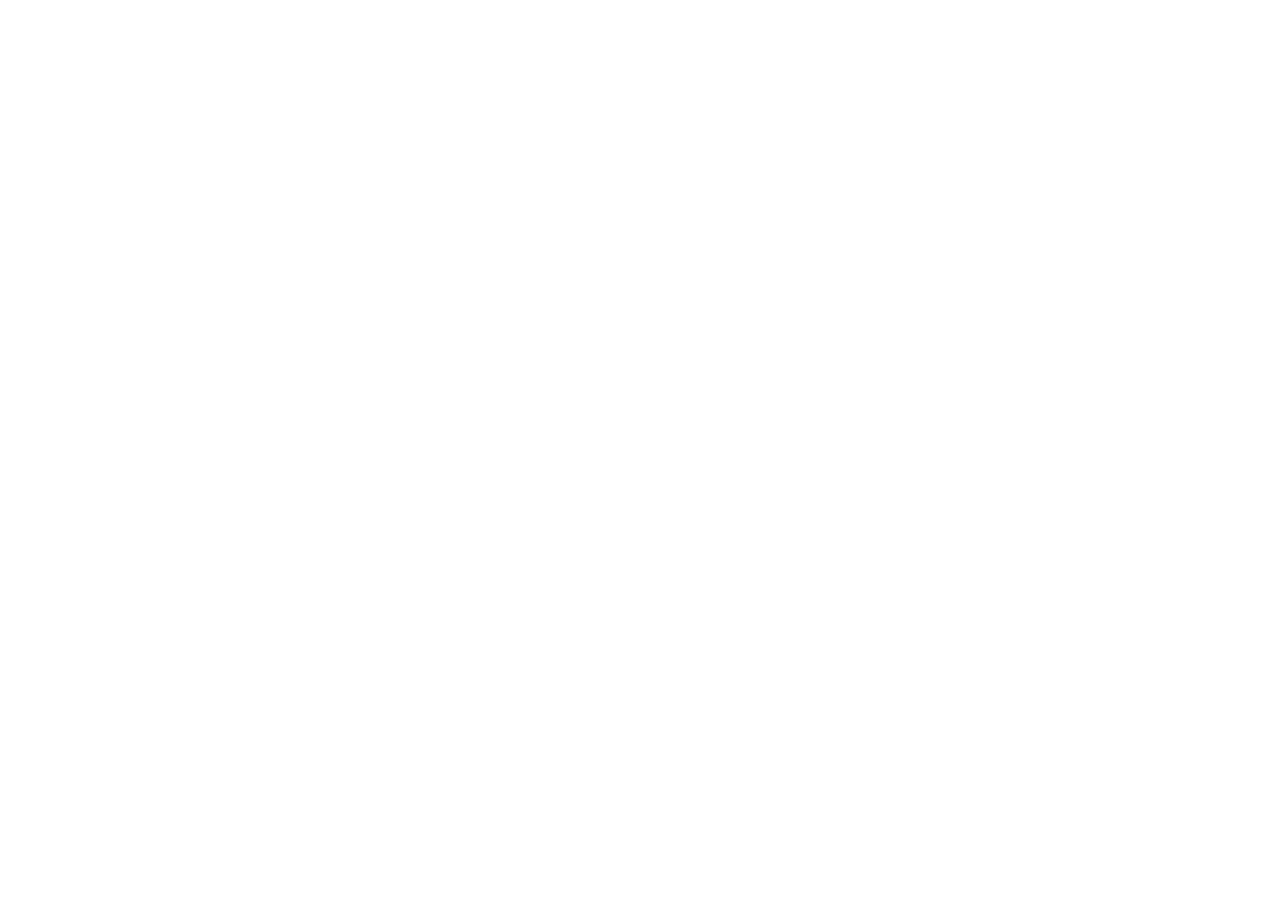
==== ERS/create.html @ 4b97a84a "Draft Reinbursement Submission Page" ====
<!DOCTYPE html>
<html>


<head>

	<!-- Meta Data Tags -->
	<meta charset="utf-8">
	<meta name="viewport" content="width=device-width, initial-scale=1">


	<!-- Tab Decorations -->
	<title>Create Reinbursement</title>
	<link rel="icon" href="https://revature.com/wp-content/themes/revature/imgs/logo-white-color.png">


	<!-- External Resources -->
	<link rel="stylesheet" type="text/css" href="https://myles.works/css/AvantFlat.css">
</head>


<style type="text/css">
	label{
		width: 7em;
		text-align: left;
	}
</style>


<body style="text-align: center;">

	<!-- Create Reinburement -->
	<div class="fw-box" id="cRei" style="display: none; background-color: white; min-height: 60vh;">
		<form style="display: inline-block;"  onsubmit="return hi()">

			<label style="float: left;" for="amo">Amount:</label>
			<input type="text" id="amo" name="amo"><br>

			<label style="float: left;"for="desc">Description:</label>
			<input type="text" id="desc" name="desc"><br>

			<label style="float: left;" for="Receipt">Receipt (Link):</label>
			<input type="text" id="Receipt" name="amReceipto"><br>

			<label style="float: left;" for="Payment">Payment ID:</label>
			<input type="text" id="Payment" name="Payment"><br>

			<label style="float: left;" for="Type">Type:</label>
			<input type="text" id="Type" name="Type"><br><br>

			<input type="submit" value="Submit">
		</form> 
	</div>



</body>
</html>

<script type="text/javascript">
	function hi(){
		parent.location.reload();
	}
</script>
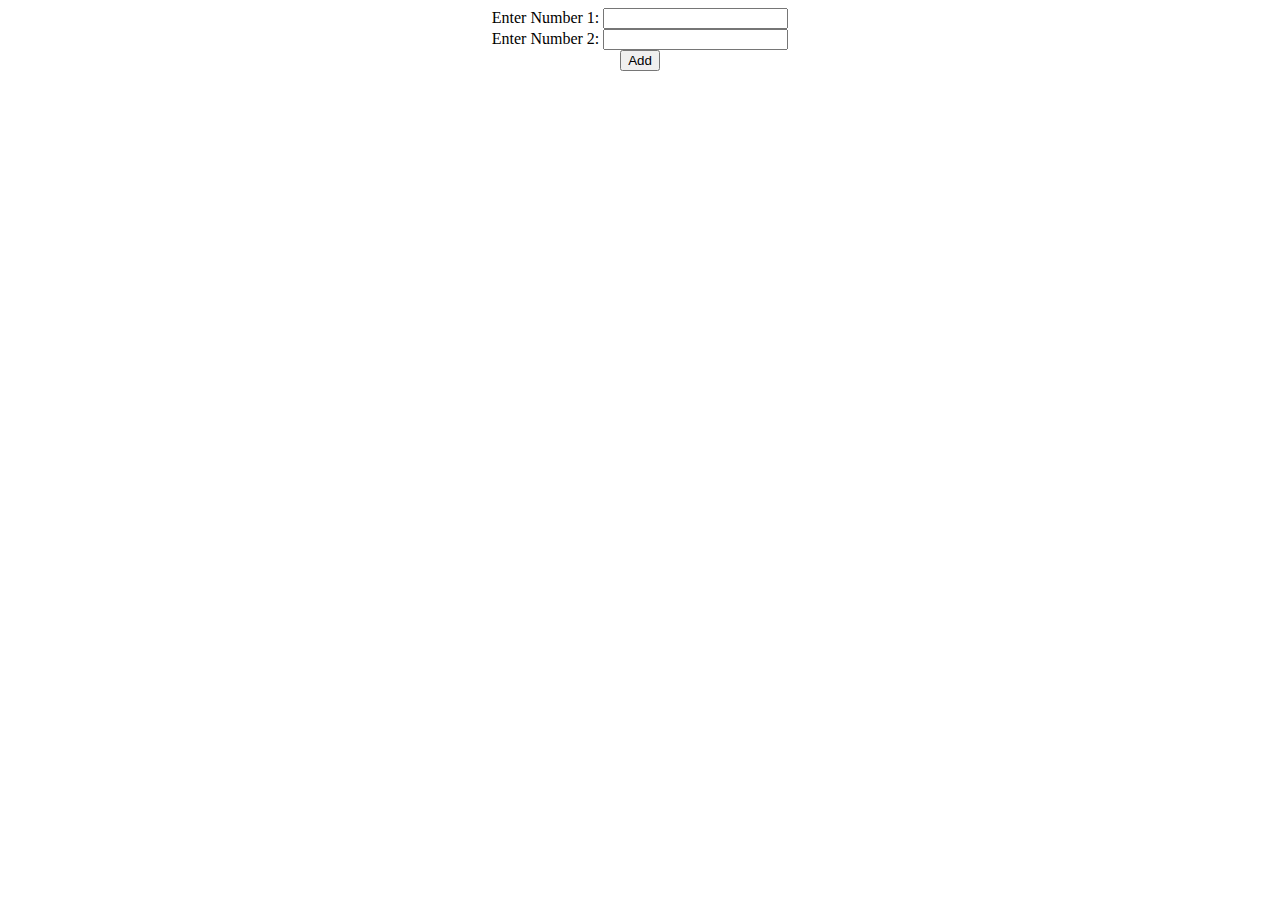
==== commit 1ac87a15: "Table Improvements: Sort Options now available" ====
--- a/ERS/create.html
+++ b/ERS/create.html
@@ -2,6 +2,7 @@
 <html>
 
 
+<!-- Webpage specific metadata and resources -->
 <head>
 
 	<!-- Meta Data Tags -->
@@ -19,46 +20,55 @@
 </head>
 
 
-<style type="text/css">
-	label{
-		width: 7em;
-		text-align: left;
-	}
-</style>
+<!-- Web Content -->
+<body style="text-align: center;">
 
 
-<body style="text-align: center;">
+	<form method="get" action="add">
+		Enter Number 1: <input name="num1" /> <br/> 
+		Enter Number 2: <input name="num2" /> <br/> 
+		<input type="submit" value="Add">
+	</form>
+	
+	<!-- Create Reinburement
+	<div class="fw-box" id="cRei" style="background-color: white; min-height: 60vh;">
 
-	<!-- Create Reinburement -->
-	<div class="fw-box" id="cRei" style="display: none; background-color: white; min-height: 60vh;">
-		<form style="display: inline-block;"  onsubmit="return hi()">
+
+		<form style="display: inline-block; padding-top:10%;" method = "get" action ="/cRei">
 
 			<label style="float: left;" for="amo">Amount:</label>
-			<input type="text" id="amo" name="amo"><br>
+			<input  type="number" step="0.01" id="amo" name="amo"><br>
 
 			<label style="float: left;"for="desc">Description:</label>
 			<input type="text" id="desc" name="desc"><br>
 
-			<label style="float: left;" for="Receipt">Receipt (Link):</label>
-			<input type="text" id="Receipt" name="amReceipto"><br>
+			<label style="float: left;" for="receipt">Receipt (Link):</label>
+			<input type="text" id="receipt" name="receipt"><br>
 
-			<label style="float: left;" for="Payment">Payment ID:</label>
-			<input type="text" id="Payment" name="Payment"><br>
+			<label style="float: left;" for="pid">Payment ID:</label>
+			<input type="text" id="pid" name="pid"><br>
 
-			<label style="float: left;" for="Type">Type:</label>
-			<input type="text" id="Type" name="Type"><br><br>
+			<label style="float: left;" for="type">Type:</label>
+			<input type="text" id="type" name="type"><br><br>
 
 			<input type="submit" value="Submit">
 		</form> 
-	</div>
+	</div> -->
+</body>
+
+</html>
 
 
+<!-- Webpage specific JavaScript that's irrelevant to *All* external pages onsubmit="return hi()" -->
+<script type="text/javascript">
+	function hi(){parent.location.reload();}
+</script>
 
-</body>
-</html>
 
-<script type="text/javascript">
-	function hi(){
-		parent.location.reload();
+<!-- Webpage specific styling that contradicts General/External Guidline defaults -->
+<style type="text/css">
+	label{
+		width: 10em;
+		text-align: left;
 	}
-</script>+</style>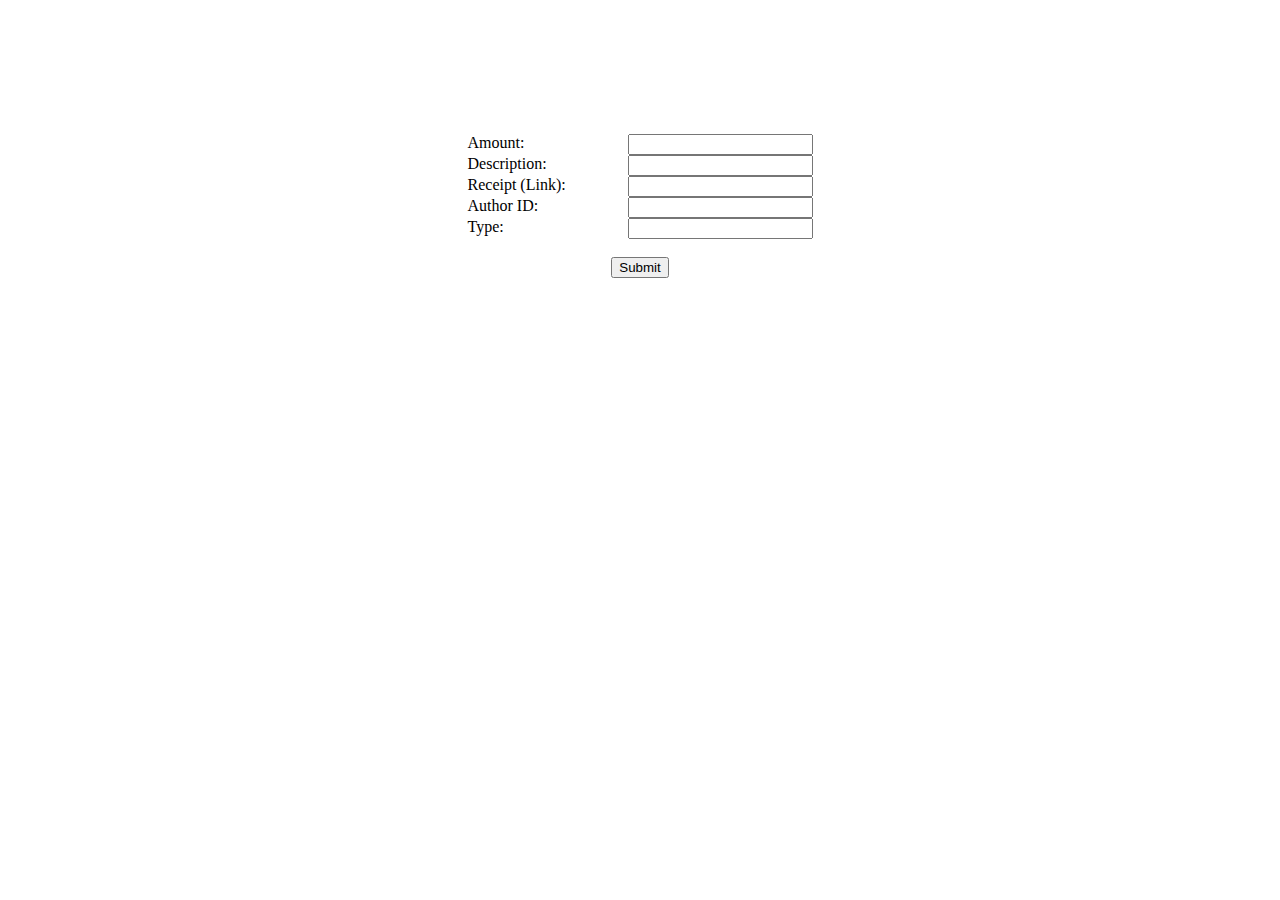
==== commit fbdefe37: "Create Test Environment" ====
--- a/ERS/create.html
+++ b/ERS/create.html
@@ -23,14 +23,9 @@
 <!-- Web Content -->
 <body style="text-align: center;">
 
+	
+	<!-- Create Reinburement -->
 
-	<form method="get" action="add">
-		Enter Number 1: <input name="num1" /> <br/> 
-		Enter Number 2: <input name="num2" /> <br/> 
-		<input type="submit" value="Add">
-	</form>
-	
-	<!-- Create Reinburement
 	<div class="fw-box" id="cRei" style="background-color: white; min-height: 60vh;">
 
 
@@ -45,7 +40,7 @@
 			<label style="float: left;" for="receipt">Receipt (Link):</label>
 			<input type="text" id="receipt" name="receipt"><br>
 
-			<label style="float: left;" for="pid">Payment ID:</label>
+			<label style="float: left;" for="pid">Author ID:</label>
 			<input type="text" id="pid" name="pid"><br>
 
 			<label style="float: left;" for="type">Type:</label>
@@ -53,7 +48,7 @@
 
 			<input type="submit" value="Submit">
 		</form> 
-	</div> -->
+	</div>
 </body>
 
 </html>
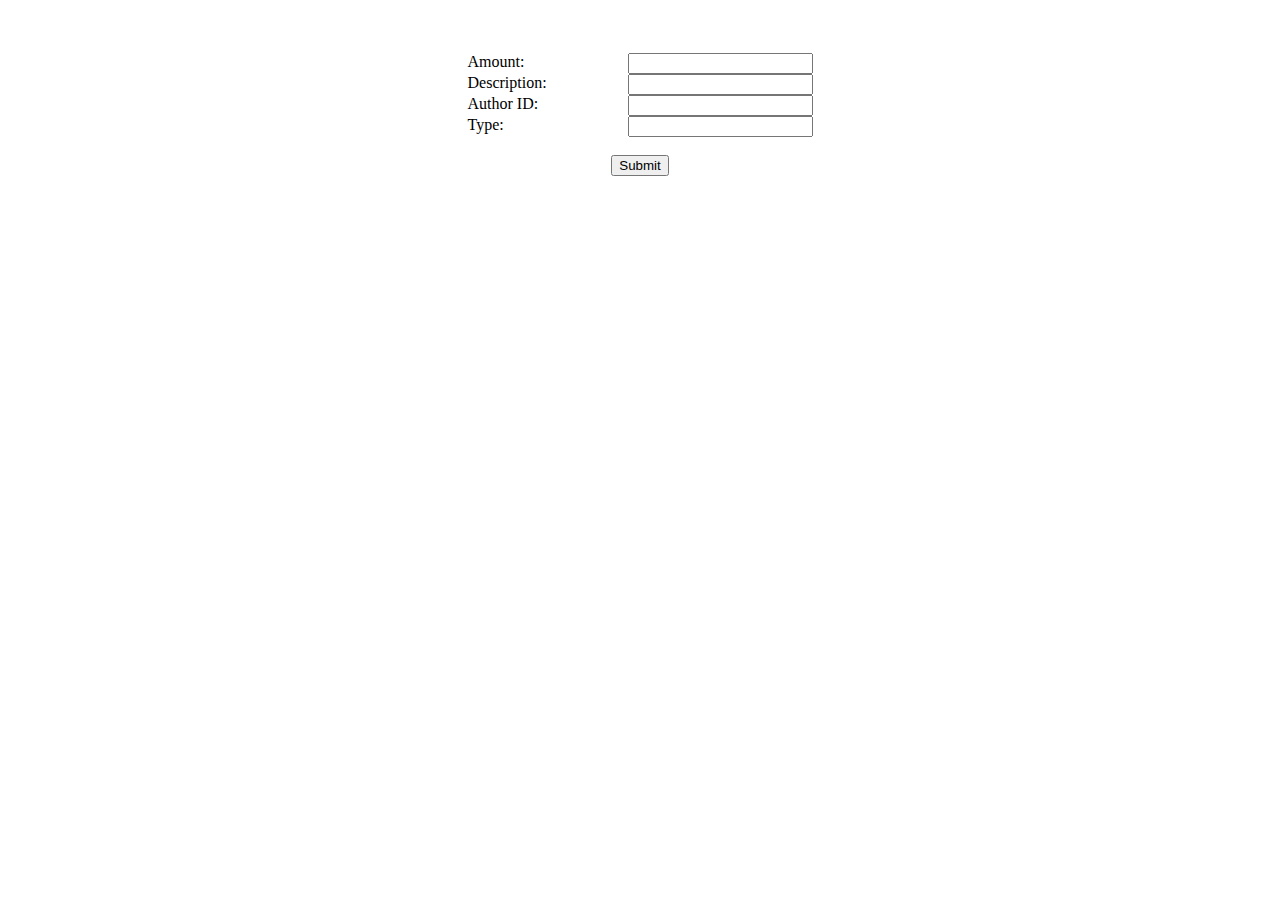
==== commit 6bf43588: "Creation Test Environment Functional" ====
--- a/ERS/create.html
+++ b/ERS/create.html
@@ -28,26 +28,23 @@
 
 	<div class="fw-box" id="cRei" style="background-color: white; min-height: 60vh;">
 
-
-		<form style="display: inline-block; padding-top:10%;" method = "get" action ="/cRei">
+		<form style="display: inline-block;  padding-top: 5vh;" method ="post" action ="http://localhost:8080/crei">
 
 			<label style="float: left;" for="amo">Amount:</label>
-			<input  type="number" step="0.01" id="amo" name="amo"><br>
+			<input type="number" id="amo" name="amo"><br>
 
 			<label style="float: left;"for="desc">Description:</label>
 			<input type="text" id="desc" name="desc"><br>
 
-			<label style="float: left;" for="receipt">Receipt (Link):</label>
-			<input type="text" id="receipt" name="receipt"><br>
-
-			<label style="float: left;" for="pid">Author ID:</label>
-			<input type="text" id="pid" name="pid"><br>
+			<label style="float: left;" for="aid">Author ID:</label>
+			<input type="number" id="aid" name="aid"><br>
 
 			<label style="float: left;" for="type">Type:</label>
 			<input type="text" id="type" name="type"><br><br>
 
 			<input type="submit" value="Submit">
 		</form> 
+
 	</div>
 </body>
 
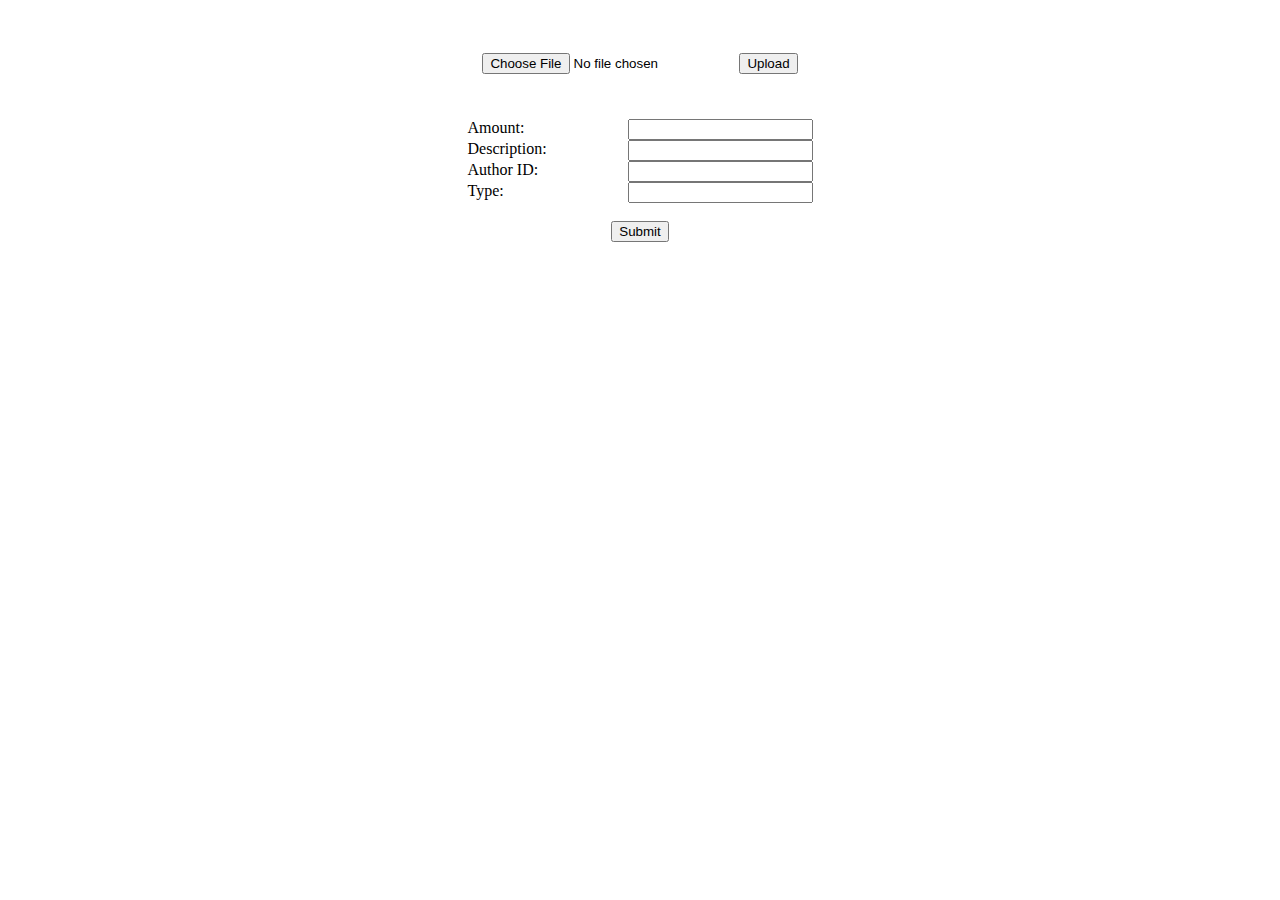
==== commit bd561fc1: "Bonus Feature: Image Upload Completed" ====
--- a/ERS/create.html
+++ b/ERS/create.html
@@ -26,9 +26,14 @@
 	
 	<!-- Create Reinburement -->
 
-	<div class="fw-box" id="cRei" style="background-color: white; min-height: 60vh;">
+	<div class="fw-box" id="crei" style="background-color: white; min-height: 60vh;">
 
-		<form style="display: inline-block;  padding-top: 5vh;" method ="post" action ="http://localhost:8080/crei">
+		<div><form style="display: inline-block;  padding-top: 5vh;" method ="post" action ="http://localhost:8080/img" target="_blank" enctype="multipart/form-data">
+			<input type="file" name="file"/>
+			<input type="submit" value="Upload"/>
+		</form></div>
+
+		<form style="display: inline-block;  padding-top: 5vh;" method ="post" action ="http://localhost:8080/crei" target="_blank">
 
 			<label style="float: left;" for="amo">Amount:</label>
 			<input type="number" id="amo" name="amo"><br>
